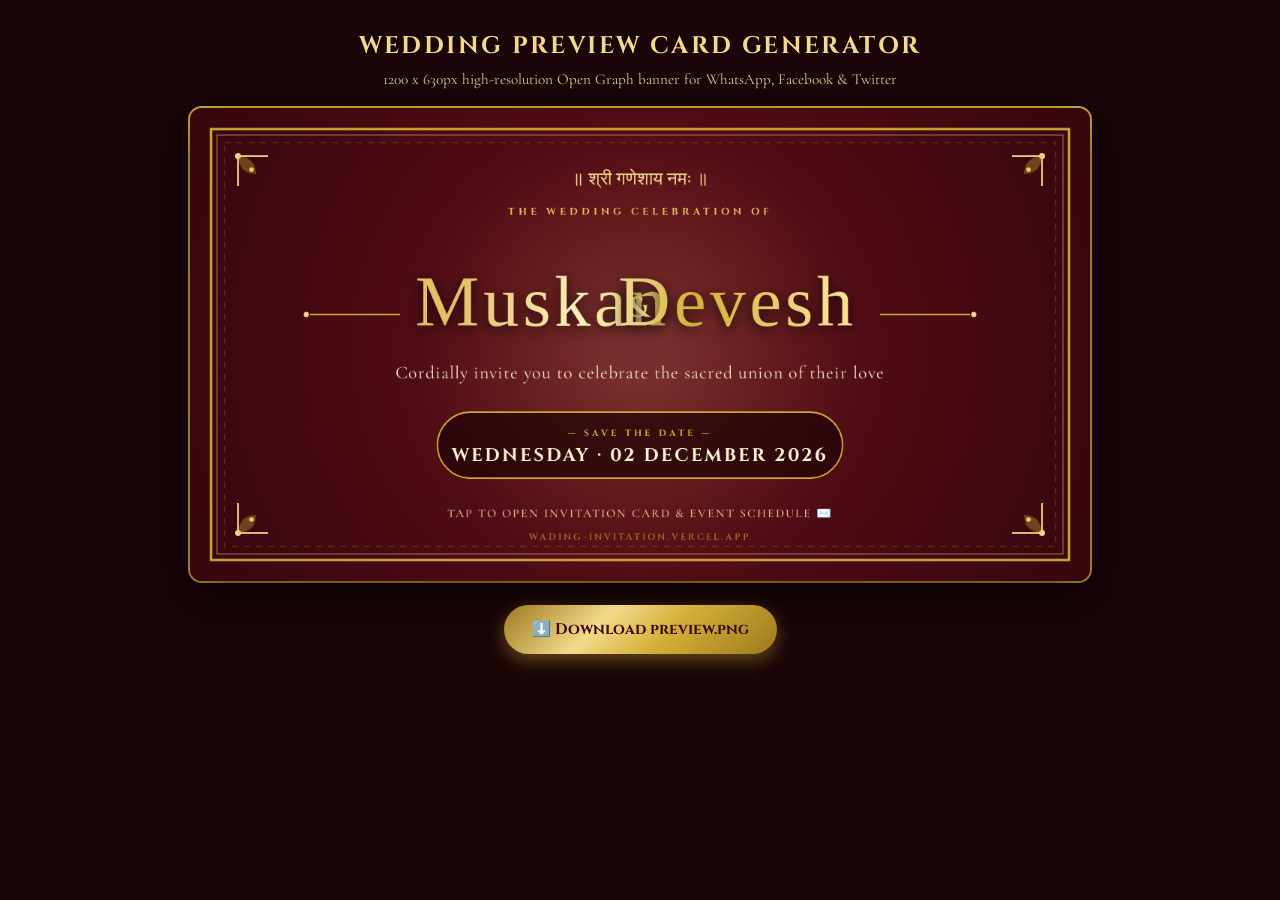
==== generate-preview.html @ a13d3479 "header change" ====
<!DOCTYPE html>
<html lang="en">
<head>
<meta charset="UTF-8">
<meta name="viewport" content="width=device-width, initial-scale=1.0">
<title>Wedding Preview Image Generator (1200x630)</title>
<link rel="preconnect" href="https://fonts.googleapis.com">
<link rel="preconnect" href="https://fonts.gstatic.com" crossorigin>
<link href="https://fonts.googleapis.com/css2?family=Cinzel:wght@500;700;900&family=Great+Vibes&family=Tiro+Devanagari+Hindi&family=Cormorant+Garamond:wght@400;600&display=swap" rel="stylesheet">
<style>
  * { box-sizing: border-box; margin: 0; padding: 0; }
  body {
    background: #1a0508;
    color: #fff8e7;
    font-family: 'Cinzel', serif;
    display: flex;
    flex-direction: column;
    align-items: center;
    padding: 30px 15px;
    min-height: 100vh;
  }
  h1 {
    font-size: 1.5rem;
    color: #f3d98b;
    margin-bottom: 8px;
    letter-spacing: 0.1em;
    text-align: center;
  }
  p.sub {
    font-size: 0.95rem;
    color: #e2c99b;
    margin-bottom: 20px;
    text-align: center;
    font-family: 'Cormorant Garamond', serif;
  }
  .preview-wrapper {
    width: 100%;
    max-width: 900px;
    box-shadow: 0 16px 40px rgba(0,0,0,0.6), 0 0 0 2px #d4af37;
    border-radius: 12px;
    overflow: hidden;
    background: #000;
  }
  canvas {
    width: 100%;
    height: auto;
    display: block;
  }
  .controls {
    margin-top: 24px;
    display: flex;
    gap: 14px;
    flex-wrap: wrap;
    justify-content: center;
  }
  button {
    background: linear-gradient(135deg, #9c7a1e, #f3d98b 35%, #d4af37 60%, #9c7a1e);
    color: #3d070f;
    border: none;
    padding: 14px 28px;
    font-family: 'Cinzel', serif;
    font-size: 0.95rem;
    font-weight: 700;
    border-radius: 999px;
    cursor: pointer;
    box-shadow: 0 6px 18px rgba(212,175,55,0.4);
    transition: transform 0.2s, box-shadow 0.2s;
  }
  button:hover {
    transform: translateY(-2px);
    box-shadow: 0 10px 24px rgba(212,175,55,0.6);
  }
</style>
</head>
<body>

  <h1>WEDDING PREVIEW CARD GENERATOR</h1>
  <p class="sub">1200 x 630px high-resolution Open Graph banner for WhatsApp, Facebook & Twitter</p>

  <div class="preview-wrapper">
    <canvas id="cardCanvas" width="1200" height="630"></canvas>
  </div>

  <div class="controls">
    <button id="downloadBtn" type="button">⬇️ Download preview.png</button>
  </div>

<script>
window.addEventListener('load', async () => {
  // Wait for Google web fonts to load
  if (document.fonts) {
    await document.fonts.ready;
  }
  drawCard();
});

function drawCard() {
  const canvas = document.getElementById('cardCanvas');
  const ctx = canvas.getContext('2d');
  const W = 1200;
  const H = 630;

  // 1. Background: Deep royal maroon radial gradient
  const bg = ctx.createRadialGradient(W / 2, H / 2, 80, W / 2, H / 2, W / 1.1);
  bg.addColorStop(0, '#5f0f1b');
  bg.addColorStop(0.55, '#3a070f');
  bg.addColorStop(1, '#200307');
  ctx.fillStyle = bg;
  ctx.fillRect(0, 0, W, H);

  // 2. Subtle radial gold glow behind center
  const glow = ctx.createRadialGradient(W / 2, 330, 40, W / 2, 330, 360);
  glow.addColorStop(0, 'rgba(243, 217, 139, 0.16)');
  glow.addColorStop(0.6, 'rgba(212, 175, 55, 0.05)');
  glow.addColorStop(1, 'rgba(0, 0, 0, 0)');
  ctx.fillStyle = glow;
  ctx.fillRect(0, 0, W, H);

  // 3. Ornate Double Gold Borders
  ctx.save();
  // Outer border
  ctx.strokeStyle = '#d4af37';
  ctx.lineWidth = 3;
  ctx.strokeRect(28, 28, W - 56, H - 56);

  // Secondary fine inner line
  ctx.strokeStyle = 'rgba(243, 217, 139, 0.6)';
  ctx.lineWidth = 1;
  ctx.strokeRect(36, 36, W - 72, H - 72);

  // Dashed innermost border
  ctx.setLineDash([8, 8]);
  ctx.strokeStyle = 'rgba(212, 175, 55, 0.4)';
  ctx.strokeRect(46, 46, W - 92, H - 92);
  ctx.setLineDash([]);
  ctx.restore();

  // 4. Corner Ornamental Accents
  function drawCorner(x, y, flipX, flipY) {
    ctx.save();
    ctx.translate(x, y);
    ctx.scale(flipX ? -1 : 1, flipY ? -1 : 1);
    ctx.strokeStyle = '#f3d98b';
    ctx.lineWidth = 2;
    ctx.beginPath();
    ctx.moveTo(10, 50);
    ctx.lineTo(10, 10);
    ctx.lineTo(50, 10);
    ctx.stroke();

    ctx.fillStyle = '#f3d98b';
    ctx.beginPath();
    ctx.arc(10, 10, 4, 0, Math.PI * 2);
    ctx.fill();

    ctx.beginPath();
    ctx.arc(28, 28, 3, 0, Math.PI * 2);
    ctx.fill();

    // Small decorative leaf curve
    ctx.beginPath();
    ctx.moveTo(10, 10);
    ctx.quadraticCurveTo(34, 12, 34, 34);
    ctx.quadraticCurveTo(12, 34, 10, 10);
    ctx.fillStyle = 'rgba(212, 175, 55, 0.35)';
    ctx.fill();
    ctx.restore();
  }

  drawCorner(54, 54, false, false);
  drawCorner(W - 54, 54, true, false);
  drawCorner(54, H - 54, false, true);
  drawCorner(W - 54, H - 54, true, true);

  // 5. Auspicious Shloka
  ctx.textAlign = 'center';
  ctx.fillStyle = '#f3d98b';
  ctx.font = '500 24px "Tiro Devanagari Hindi", serif';
  ctx.fillText('॥ श्री गणेशाय नमः ॥', W / 2, 102);

  // 6. Header Tagline
  ctx.font = '700 13px "Cinzel", serif';
  ctx.letterSpacing = '5px';
  ctx.fillStyle = '#e8be66';
  ctx.fillText('THE WEDDING CELEBRATION OF', W / 2, 142);

  // 7. Decorative flourishes flanking couple names
  function drawFlourish(cx, cy, dir) {
    ctx.save();
    ctx.translate(cx, cy);
    ctx.strokeStyle = '#d4af37';
    ctx.lineWidth = 1.8;
    ctx.beginPath();
    ctx.moveTo(0, 0);
    ctx.lineTo(dir * 120, 0);
    ctx.stroke();

    ctx.fillStyle = '#f3d98b';
    ctx.beginPath();
    ctx.arc(dir * 125, 0, 3.5, 0, Math.PI * 2);
    ctx.fill();
    ctx.restore();
  }
  drawFlourish(W / 2 - 320, 275, -1);
  drawFlourish(W / 2 + 320, 275, 1);

  // 8. Couple Names: Muskan & Devesh (Grand Golden Gradient)
  const nameGrad = ctx.createLinearGradient(W / 2 - 250, 0, W / 2 + 250, 0);
  nameGrad.addColorStop(0, '#e5be65');
  nameGrad.addColorStop(0.35, '#fff0bd');
  nameGrad.addColorStop(0.65, '#d4af37');
  nameGrad.addColorStop(1, '#f9df90');

  ctx.shadowColor = 'rgba(0, 0, 0, 0.8)';
  ctx.shadowBlur = 18;
  ctx.shadowOffsetY = 4;

  ctx.fillStyle = nameGrad;
  ctx.font = '400 96px "Great Vibes", cursive';
  ctx.fillText('Muskan', W / 2 - 130, 290);

  ctx.font = '700 38px "Cinzel", serif';
  ctx.fillStyle = '#f3d98b';
  ctx.fillText('&', W / 2, 278);

  ctx.fillStyle = nameGrad;
  ctx.font = '400 96px "Great Vibes", cursive';
  ctx.fillText('Devesh', W / 2 + 130, 290);

  ctx.shadowColor = 'transparent';
  ctx.shadowBlur = 0;

  // 9. Subtitle
  ctx.fillStyle = '#f5e4c3';
  ctx.font = '400 24px "Cormorant Garamond", serif';
  ctx.letterSpacing = '1px';
  ctx.fillText('Cordially invite you to celebrate the sacred union of their love', W / 2, 360);

  // 10. Date Badge / Banner Container
  const bW = 540;
  const bH = 88;
  const bX = (W - bW) / 2;
  const bY = 405;

  ctx.fillStyle = 'rgba(30, 3, 7, 0.7)';
  ctx.beginPath();
  ctx.roundRect(bX, bY, bW, bH, 44);
  ctx.fill();

  ctx.strokeStyle = '#d4af37';
  ctx.lineWidth = 1.8;
  ctx.stroke();

  // "SAVE THE DATE"
  ctx.font = '700 12px "Cinzel", serif';
  ctx.fillStyle = '#d4af37';
  ctx.letterSpacing = '4px';
  ctx.fillText('— SAVE THE DATE —', W / 2, bY + 32);

  // "WEDNESDAY · 02 DECEMBER 2026"
  ctx.font = '700 24px "Cinzel", serif';
  ctx.fillStyle = '#fff4d1';
  ctx.letterSpacing = '3px';
  ctx.fillText('WEDNESDAY · 02 DECEMBER 2026', W / 2, bY + 65);

  // 11. Bottom Action Hint (WhatsApp Preview Tap Cue)
  ctx.font = '500 16px "Cormorant Garamond", serif';
  ctx.fillStyle = '#e8c99b';
  ctx.letterSpacing = '2px';
  ctx.fillText('TAP TO OPEN INVITATION CARD & EVENT SCHEDULE ✉️', W / 2, 545);

  // 12. Bottom Website Link
  ctx.font = '600 12px "Cinzel", serif';
  ctx.fillStyle = '#9c7a1e';
  ctx.letterSpacing = '3px';
  ctx.fillText('WADING-INVITATION.VERCEL.APP', W / 2, 575);
}

// Download Button
document.getElementById('downloadBtn').addEventListener('click', () => {
  const canvas = document.getElementById('cardCanvas');
  const a = document.createElement('a');
  a.download = 'preview.png';
  a.href = canvas.toDataURL('image/png');
  a.click();
});
</script>
</body>
</html>
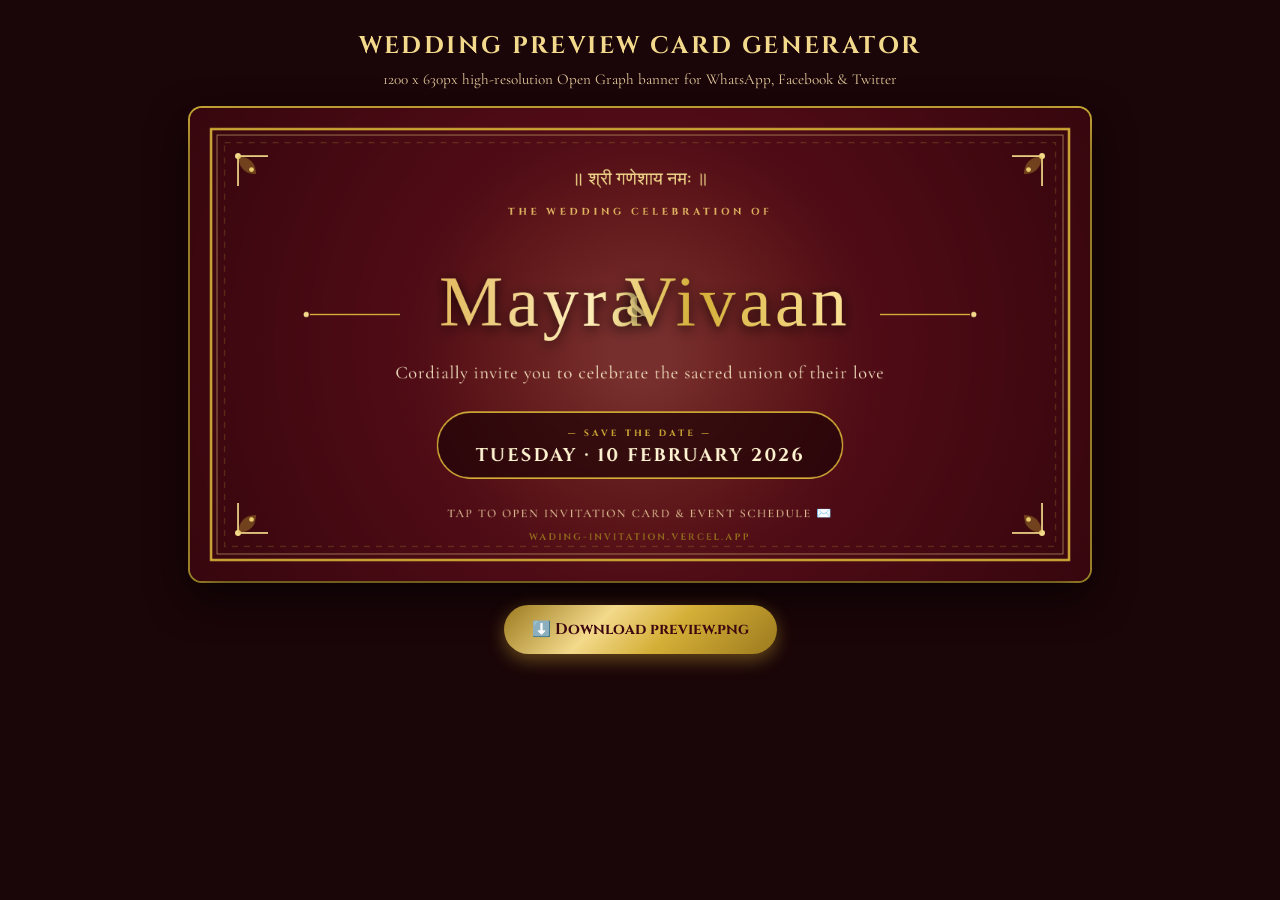
==== commit d8c5d99c: "text change" ====
--- a/generate-preview.html
+++ b/generate-preview.html
@@ -217,7 +217,7 @@
 
   ctx.fillStyle = nameGrad;
   ctx.font = '400 96px "Great Vibes", cursive';
-  ctx.fillText('Muskan', W / 2 - 130, 290);
+  ctx.fillText('Mayra', W / 2 - 130, 290);
 
   ctx.font = '700 38px "Cinzel", serif';
   ctx.fillStyle = '#f3d98b';
@@ -225,7 +225,7 @@
 
   ctx.fillStyle = nameGrad;
   ctx.font = '400 96px "Great Vibes", cursive';
-  ctx.fillText('Devesh', W / 2 + 130, 290);
+  ctx.fillText('Vivaan', W / 2 + 130, 290);
 
   ctx.shadowColor = 'transparent';
   ctx.shadowBlur = 0;
@@ -257,11 +257,11 @@
   ctx.letterSpacing = '4px';
   ctx.fillText('— SAVE THE DATE —', W / 2, bY + 32);
 
-  // "WEDNESDAY · 02 DECEMBER 2026"
+  // "TUESDAY · 10 FEBRUARY 2026"
   ctx.font = '700 24px "Cinzel", serif';
   ctx.fillStyle = '#fff4d1';
   ctx.letterSpacing = '3px';
-  ctx.fillText('WEDNESDAY · 02 DECEMBER 2026', W / 2, bY + 65);
+  ctx.fillText('TUESDAY · 10 FEBRUARY 2026', W / 2, bY + 65);
 
   // 11. Bottom Action Hint (WhatsApp Preview Tap Cue)
   ctx.font = '500 16px "Cormorant Garamond", serif';
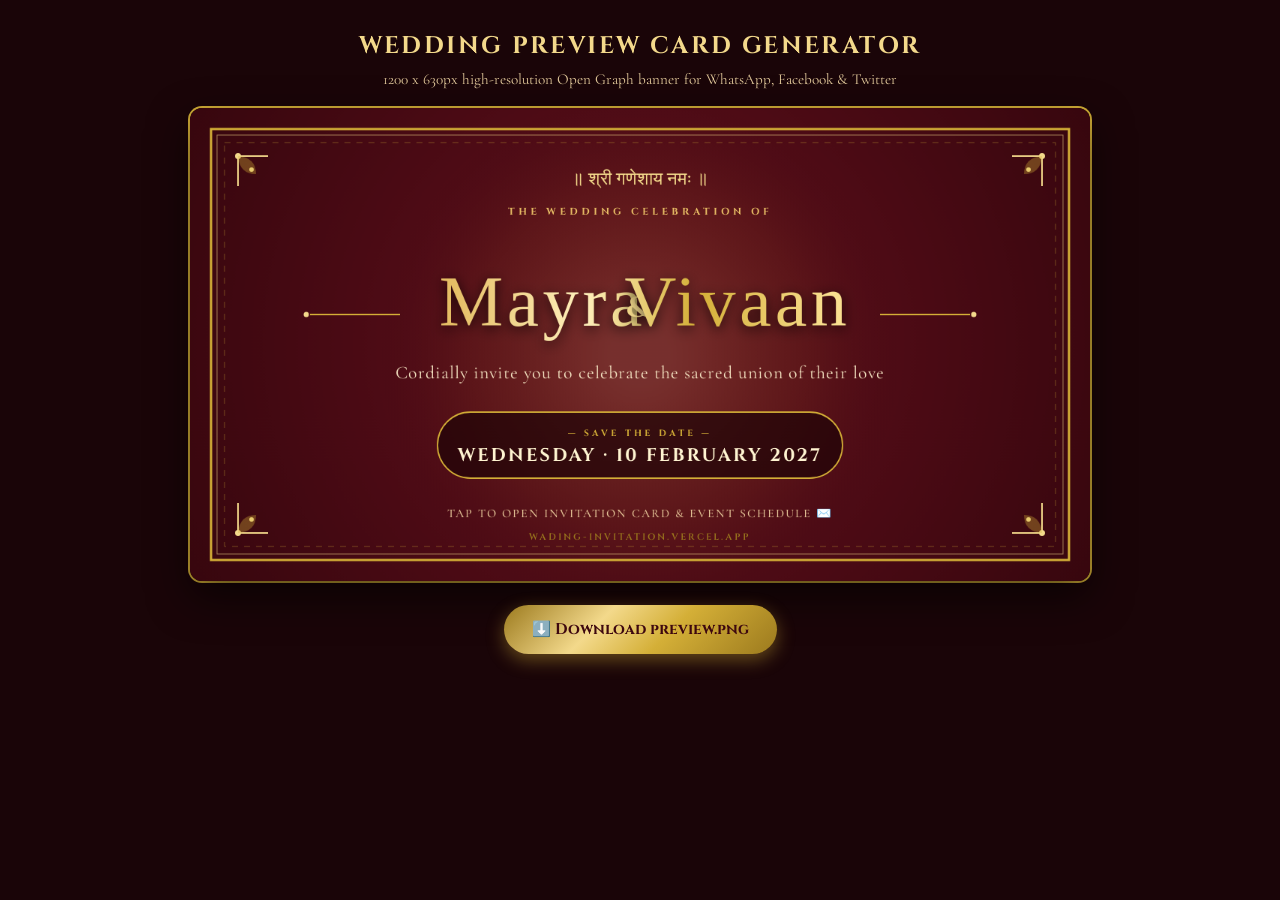
==== commit 6d823b8b: "date change" ====
--- a/generate-preview.html
+++ b/generate-preview.html
@@ -257,11 +257,11 @@
   ctx.letterSpacing = '4px';
   ctx.fillText('— SAVE THE DATE —', W / 2, bY + 32);
 
-  // "TUESDAY · 10 FEBRUARY 2026"
+  // "WEDNESDAY · 10 FEBRUARY 2027"
   ctx.font = '700 24px "Cinzel", serif';
   ctx.fillStyle = '#fff4d1';
   ctx.letterSpacing = '3px';
-  ctx.fillText('TUESDAY · 10 FEBRUARY 2026', W / 2, bY + 65);
+  ctx.fillText('WEDNESDAY · 10 FEBRUARY 2027', W / 2, bY + 65);
 
   // 11. Bottom Action Hint (WhatsApp Preview Tap Cue)
   ctx.font = '500 16px "Cormorant Garamond", serif';
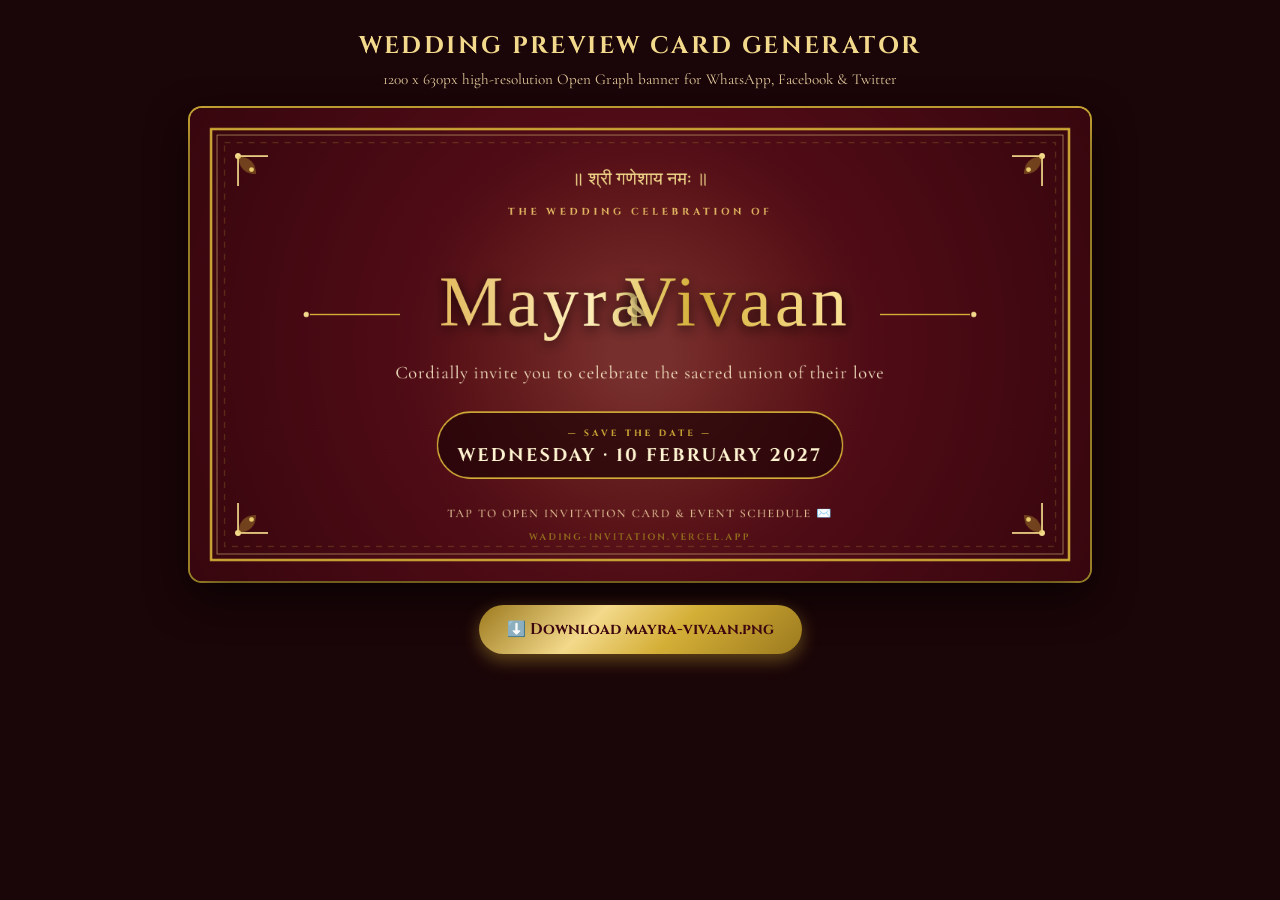
==== commit 665147e1: "date change" ====
--- a/generate-preview.html
+++ b/generate-preview.html
@@ -82,7 +82,7 @@
   </div>
 
   <div class="controls">
-    <button id="downloadBtn" type="button">⬇️ Download preview.png</button>
+    <button id="downloadBtn" type="button">⬇️ Download mayra-vivaan.png</button>
   </div>
 
 <script>
@@ -280,7 +280,7 @@
 document.getElementById('downloadBtn').addEventListener('click', () => {
   const canvas = document.getElementById('cardCanvas');
   const a = document.createElement('a');
-  a.download = 'preview.png';
+  a.download = 'mayra-vivaan.png';
   a.href = canvas.toDataURL('image/png');
   a.click();
 });
